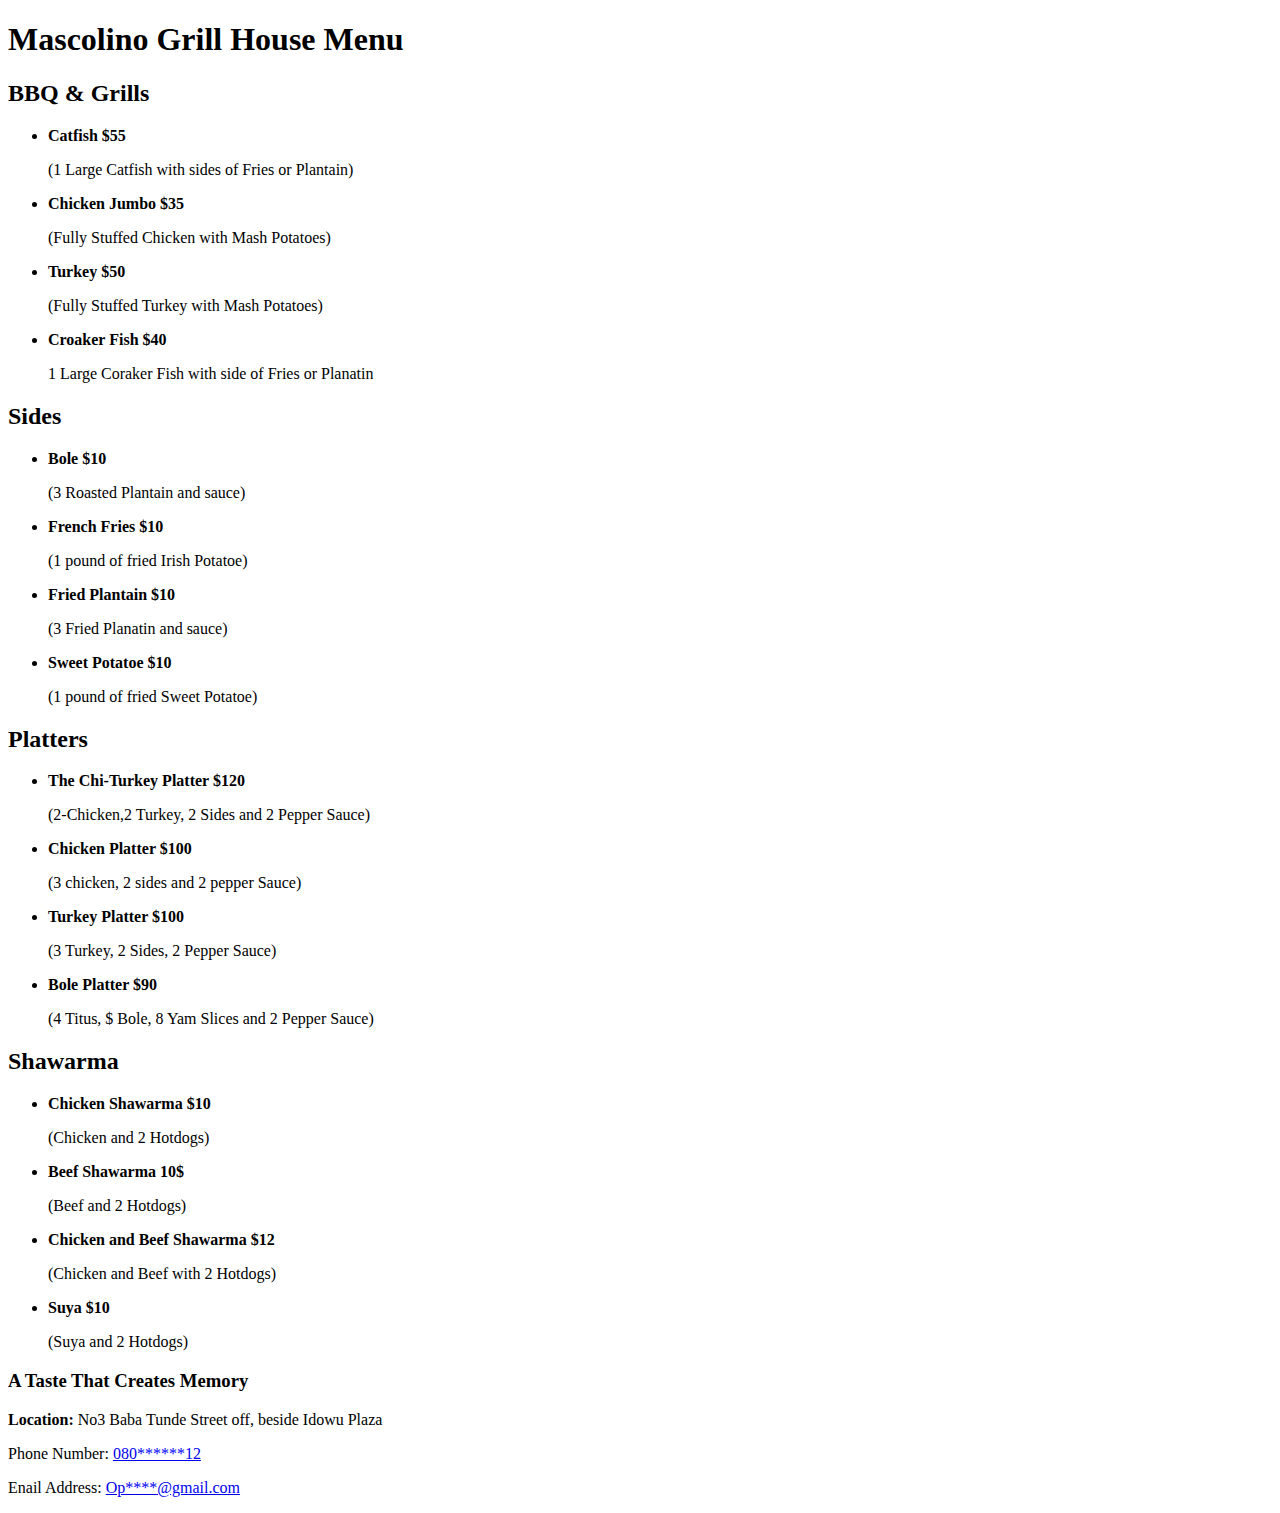
==== project2.html @ d885ad2a "project 2" ====
<!DOCTYPE html>
<html lang="en">
  <head>
    <meta charset="UTF-8" />
    <meta name="viewport" content="width=device-width, initial-scale=1.0" />
    <title>Mascolino Grill House Menu</title>
  </head>
  <body>
    <header>
      <h1>Mascolino Grill House Menu</h1>
    </header>
    <main>
      <div class="B&G">
        <h2>BBQ & Grills</h2>
        <ul>
          <li>
            <strong>Catfish $55</strong>
            <p>(1 Large Catfish with sides of Fries or Plantain)</p>
          </li>
          <li>
            <strong>Chicken Jumbo $35</strong>
            <p>(Fully Stuffed Chicken with Mash Potatoes)</p>
          </li>
          <li>
            <strong>Turkey $50</strong>
            <p>(Fully Stuffed Turkey with Mash Potatoes)</p>
          </li>
          <li>
            <strong>Croaker Fish $40</strong>
            <p>1 Large Coraker Fish with side of Fries or Planatin</p>
          </li>
        </ul>
      </div>
      <div class="sides">
        <h2>Sides</h2>
        <ul>
          <li>
            <strong>Bole $10</strong>
            <p>(3 Roasted Plantain and sauce)</p>
          </li>
          <li>
            <strong>French Fries $10</strong>
            <p>(1 pound of fried Irish Potatoe)</p>
          </li>
          <li>
            <strong>Fried Plantain $10</strong>
            <p>(3 Fried Planatin and sauce)</p>
          </li>
          <li>
            <strong>Sweet Potatoe $10</strong>
            <p>(1 pound of fried Sweet Potatoe)</p>
          </li>
        </ul>
      </div>
      <div class="platters">
        <h2>Platters</h2>
        <ul>
          <li>
            <strong> The Chi-Turkey Platter $120</strong>
            <p>(2-Chicken,2 Turkey, 2 Sides and 2 Pepper Sauce)</p>
          </li>
          <li>
            <strong>Chicken Platter $100</strong>
            <p>(3 chicken, 2 sides and 2 pepper Sauce)</p>
          </li>
          <li>
            <strong>Turkey Platter $100</strong>
            <p>(3 Turkey, 2 Sides, 2 Pepper Sauce)</p>
          </li>
          <li>
            <strong>Bole Platter $90</strong>
            <p>(4 Titus, $ Bole, 8 Yam Slices and 2 Pepper Sauce)</p>
          </li>
        </ul>
      </div>
      <div class="shawarma">
        <h2>Shawarma</h2>
        <ul>
          <li>
            <strong>Chicken Shawarma $10</strong>
            <p>(Chicken and 2 Hotdogs)</p>
          </li>
          <li>
            <strong>Beef Shawarma 10$</strong>
            <p>(Beef and 2 Hotdogs)</p>
          </li>
          <li>
            <strong>Chicken and Beef Shawarma $12</strong>
            <p>(Chicken and Beef with 2 Hotdogs)</p>
          </li>
          <li>
            <strong>Suya $10</strong>
            <p>(Suya and 2 Hotdogs)</p>
          </li>
        </ul>
      </div>
    </main>
    <footer>
      <h3>A Taste That Creates Memory</h3>
      <p>
        <strong>Location: </strong>No3 Baba Tunde Street off, beside Idowu Plaza
      </p>
      <div>
        <p>Phone Number: <a href="080******12">080******12</a></p>
        <p>Enail Address: <a href="Op*****@gmail.com">Op****@gmail.com</a></p>
      </div>
    </footer>
  </body>
</html>
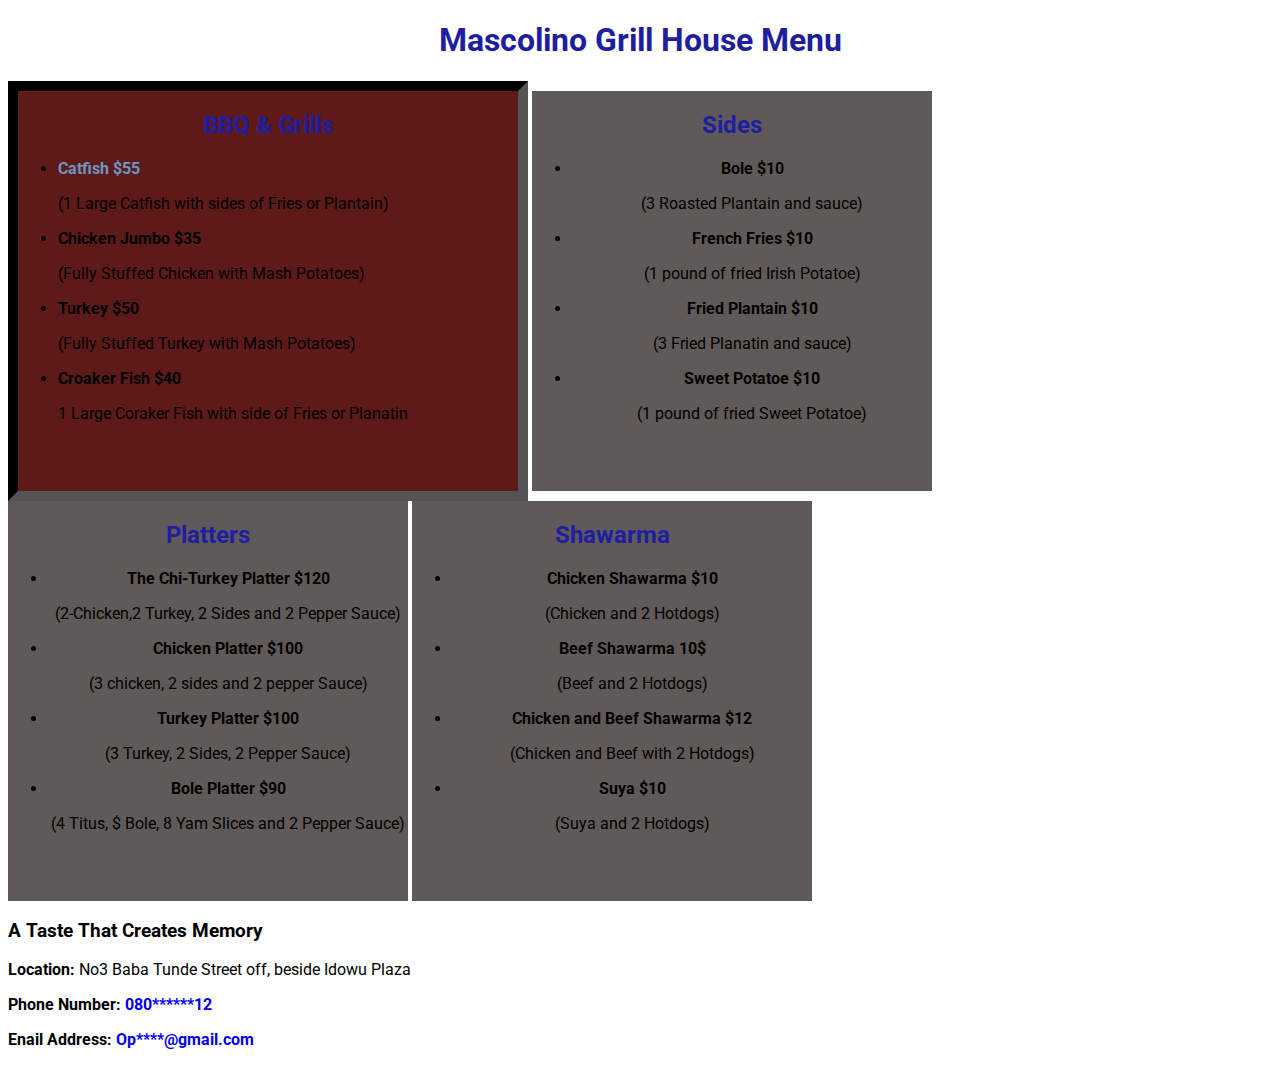
==== commit af4fae88: "revised version" ====
--- a/project2.html
+++ b/project2.html
@@ -4,17 +4,18 @@
     <meta charset="UTF-8" />
     <meta name="viewport" content="width=device-width, initial-scale=1.0" />
     <title>Mascolino Grill House Menu</title>
+    <link rel="stylesheet" href="mystyles.css" />
   </head>
   <body>
     <header>
       <h1>Mascolino Grill House Menu</h1>
     </header>
     <main>
-      <div class="B&G">
+      <section class="bng">
         <h2>BBQ & Grills</h2>
         <ul>
           <li>
-            <strong>Catfish $55</strong>
+            <strong id="gold">Catfish $55</strong>
             <p>(1 Large Catfish with sides of Fries or Plantain)</p>
           </li>
           <li>
@@ -22,7 +23,7 @@
             <p>(Fully Stuffed Chicken with Mash Potatoes)</p>
           </li>
           <li>
-            <strong>Turkey $50</strong>
+            <strong id="silver">Turkey $50</strong>
             <p>(Fully Stuffed Turkey with Mash Potatoes)</p>
           </li>
           <li>
@@ -30,8 +31,8 @@
             <p>1 Large Coraker Fish with side of Fries or Planatin</p>
           </li>
         </ul>
-      </div>
-      <div class="sides">
+      </section>
+      <section class="sides">
         <h2>Sides</h2>
         <ul>
           <li>
@@ -51,8 +52,8 @@
             <p>(1 pound of fried Sweet Potatoe)</p>
           </li>
         </ul>
-      </div>
-      <div class="platters">
+      </section>
+      <section class="platters">
         <h2>Platters</h2>
         <ul>
           <li>
@@ -72,8 +73,8 @@
             <p>(4 Titus, $ Bole, 8 Yam Slices and 2 Pepper Sauce)</p>
           </li>
         </ul>
-      </div>
-      <div class="shawarma">
+      </section>
+      <section class="shawarma">
         <h2>Shawarma</h2>
         <ul>
           <li>
@@ -93,6 +94,19 @@
             <p>(Suya and 2 Hotdogs)</p>
           </li>
         </ul>
+      </section>
+      <div class="pizza">
+        <h2>Pizza</h2>
+        <ul>
+          <li>
+            <strong>Veggie supreme</strong>
+            <p>Onion, Hotdogs,green pepper and shroom</p>
+          </li>
+          <li>
+            <strong>BBQ</strong>
+            <p>Beef, meat balls and onion</p>
+          </li>
+        </ul>
       </div>
     </main>
     <footer>
--- a/mystyles.css
+++ b/mystyles.css
@@ -0,0 +1,47 @@
+@import url("https://fonts.googleapis.com/css2?family=Roboto:ital,wght@0,100..900;1,100..900&display=swap");
+
+* {
+  border-box: border-box;
+}
+body {
+  font-family: "roboto", "serif";
+}
+h1,
+h2 {
+  text-align: center;
+  color: rgb(30, 30, 160);
+}
+
+.bng {
+  height: 400px;
+  width: 500px;
+  text-align: center;
+  text-align: justify;
+  background-color: rgb(94, 25, 25);
+  border: 10px;
+  border-color: black;
+  border-style: inset;
+}
+#gold {
+  color: rgb(108, 150, 196);
+}
+#silver:hover {
+  color: blueviolet;
+}
+div > p {
+  font-style: bold;
+  font-weight: bold;
+}
+a {
+  text-decoration: none;
+}
+.pizza {
+  display: none;
+}
+section {
+  background-color: rgb(96, 89, 89);
+  text-align: center;
+  height: 400px;
+  width: 400px;
+  display: inline-block;
+}
